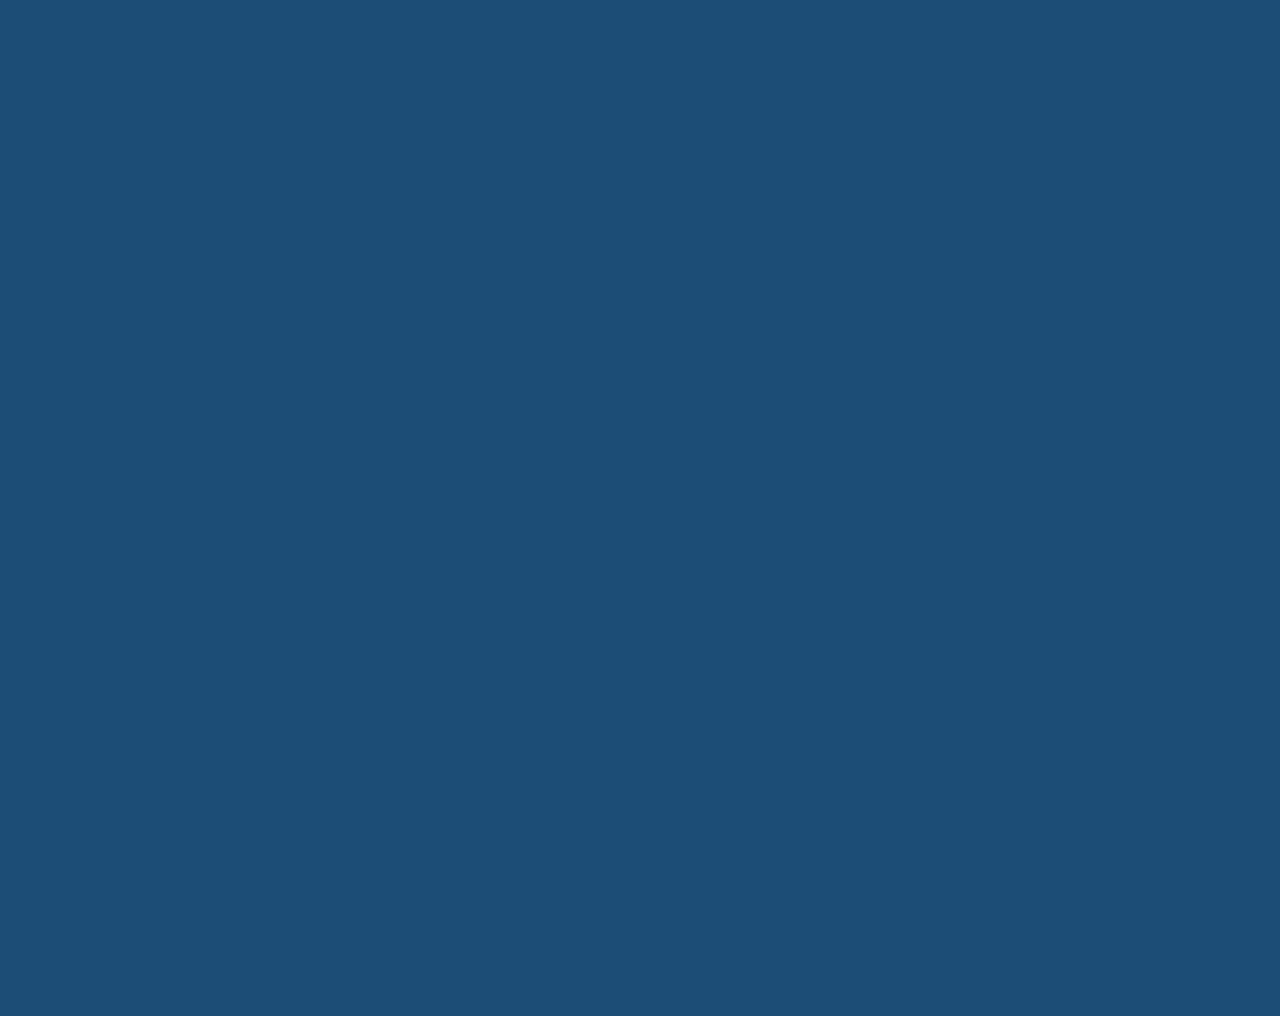
==== fdGraph/index.html @ f035cb3c "added forcedirectedgraph" ====
<!DOCTYPE html>
<!-- https://gist.github.com/mbostock/4062045 -->
<head>
  <meta charset="utf-8">
  <style>
    .links line {
      stroke: white;
      stroke-opacity: .5;
    }
    .nodes circle {
      stroke: black;
      stroke-width: 1.5px;
    }
  </style>

  <link rel="stylesheet" href="../main.css">

  <!-- Google Fonts -->
  <link rel="preconnect" href="https://fonts.googleapis.com">
  <link rel="preconnect" href="https://fonts.gstatic.com" crossorigin>
  <link href="https://fonts.googleapis.com/css2?family=Montserrat:wght@100&display=swap" rel="stylesheet">
  
</head>
<body>
  <svg  id="fdsvg" width="1000" height="1000"></svg>
</body>

<script src="https://d3js.org/d3.v4.min.js"></script>
<script>

var svg = d3.select("#fdsvg"),
    width = +svg.attr("width"),
    height = +svg.attr("height");

var color = d3.scaleOrdinal(d3.schemeCategory20);

var simulation = d3.forceSimulation()
    .force("link", d3.forceLink().id(function(d) { return d.id; }))
    .force("charge", d3.forceManyBody())
    .force("center", d3.forceCenter(width / 2, height / 2));

d3.json("allMovies.json", function(error, graph) {
  if (error) throw error;

  var link = svg.append("g")
      .attr("class", "links")
    .selectAll("line")
    .data(graph.links)
    .enter().append("line")
      .attr("stroke-width", function(d) { return Math.sqrt(d.value); });

  var node = svg.append("g")
      .attr("class", "nodes")
    .selectAll("circle")
    .data(graph.nodes)
    .enter().append("circle")
      .attr("r", 10)
      .attr("fill", function(d) { return color(d.rating); })
      .call(d3.drag()
          .on("start", dragstarted)
          .on("drag", dragged)
          .on("end", dragended))
          .on("click", (d) => console.log(d.Title));

  node.append("title")
      .text(function(d) { return d.Title; });

  simulation
      .nodes(graph.nodes)
      .on("tick", ticked);

  simulation.force("link")
      .links(graph.links);

  function ticked() {
    link
        .attr("x1", function(d) { return d.source.x; })
        .attr("y1", function(d) { return d.source.y; })
        .attr("x2", function(d) { return d.target.x; })
        .attr("y2", function(d) { return d.target.y; });

    node
        .attr("cx", function(d) { return d.x; })
        .attr("cy", function(d) { return d.y; });
  }
});

function dragstarted(d) {
  if (!d3.event.active) simulation.alphaTarget(0.3).restart();
  d.fx = d.x;
  d.fy = d.y;
}

function dragged(d) {
  d.fx = d3.event.x;
  d.fy = d3.event.y;
}

function dragended(d) {
  if (!d3.event.active) simulation.alphaTarget(0);
  d.fx = null;
  d.fy = null;
}

</script>
---- main.css ----
body{
    font-family: 'Montserrat', sans-serif;
    background-color: rgb(28, 77, 118); 
    display: flex;
    flex-direction: column;
    gap: 10px;
    justify-content: space-around;
}

/* Container for Graph Columns */
.bodyContainer{
    padding: 20px;
    display: flex;
    flex-direction: column;
    gap: 15px;
}

/* Title */
h1{
    align-self: center;
    padding: 10px;
    width: fit-content;
    border: 1px solid black;
    box-shadow: 10px 10px  black;
    background-color: whitesmoke;
}

/* User Inputs */
.inputForm{
    align-self: center;
    width: fit-content;
    display: flex;
    gap: 5px;
    align-items: center;
}
input{
    width: 300px;
    margin-bottom: 10px;
}
label{
    color: whitesmoke;
}
button{
    width: 40px;
    padding: 10px;
    display: flex;
    justify-content: center;
    align-items: center;

    border: 1px solid black;
    background-color: whitesmoke;
    font-family: 'Montserrat', sans-serif;
    border-radius: 10px;
    transition: all 0.25s;
}
button:hover{
    box-shadow: 3px 3px black;
    transform: scale(1.1);
}

.graphandoutput{
    padding: 0px 50px;
    display: flex;
    justify-content: center;
    flex-wrap: wrap;
    gap: 25px;
}
/* Hover/Click Output Box */
.output textarea{
    height: 98.7%;
    min-height: 100px;
    width: 300px;
    border: 1px solid black;


    resize: none;
    outline: none;
    box-shadow: 10px 10px black;
}

li{
    color: white;
}
a{
    color: white;
}
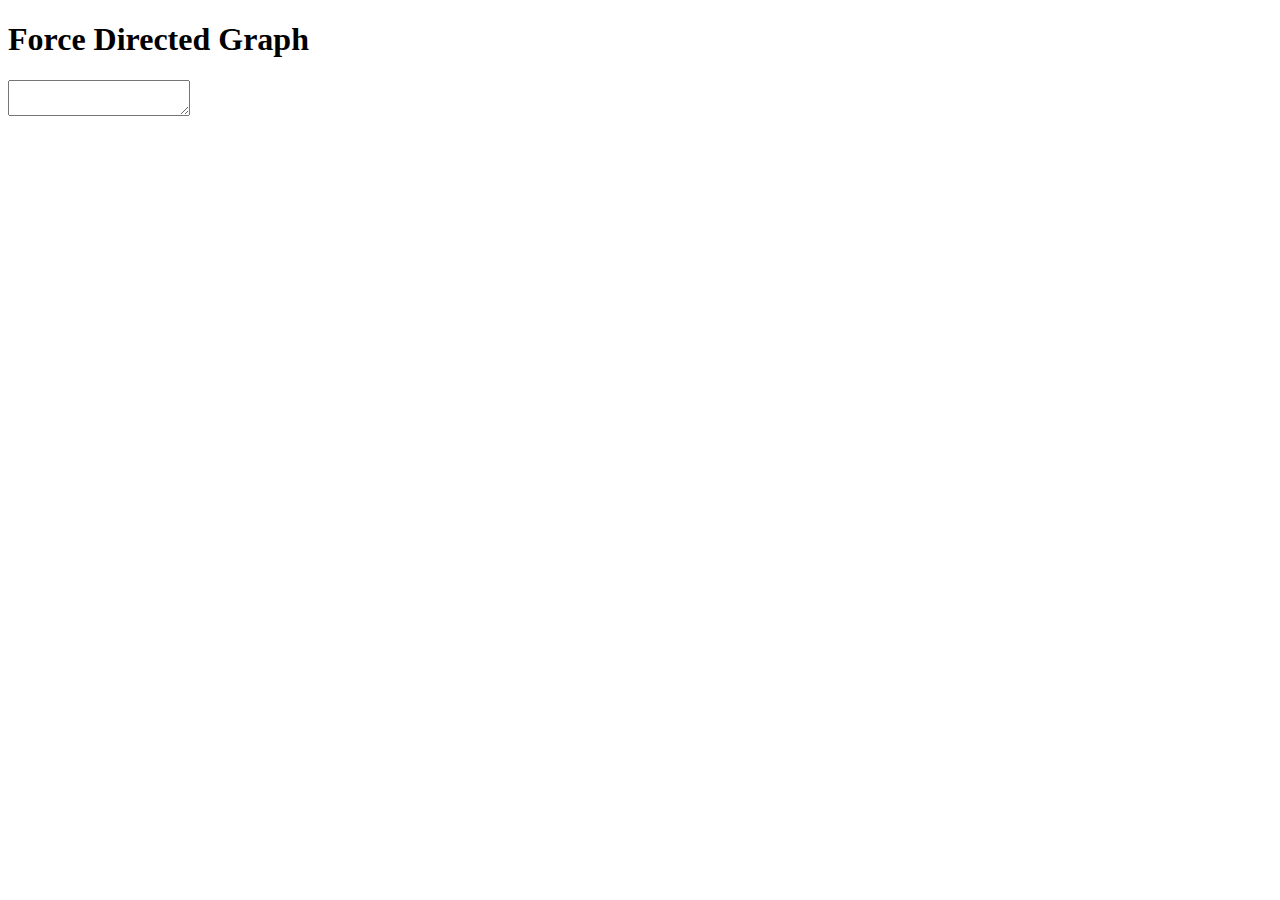
==== commit f9f3b69e: "fdgraph: output console.log" ====
--- a/fdGraph/index.html
+++ b/fdGraph/index.html
@@ -4,7 +4,7 @@
   <meta charset="utf-8">
   <style>
     .links line {
-      stroke: white;
+      stroke: whitesmoke;
       stroke-opacity: .5;
     }
     .nodes circle {
@@ -13,21 +13,26 @@
     }
   </style>
 
-  <link rel="stylesheet" href="../main.css">
-
   <!-- Google Fonts -->
   <link rel="preconnect" href="https://fonts.googleapis.com">
   <link rel="preconnect" href="https://fonts.gstatic.com" crossorigin>
   <link href="https://fonts.googleapis.com/css2?family=Montserrat:wght@100&display=swap" rel="stylesheet">
+
+  <link rel="stylesheet" href="./fdGraph.css">
   
 </head>
 <body>
-  <svg  id="fdsvg" width="1000" height="1000"></svg>
+  <div class="left">
+    <h1>Force Directed Graph</h1>
+    <textarea readonly id="fdOutput"></textarea>
+  </div>
+  <svg  id="fdsvg" width="1000" height="750"></svg>
 </body>
 
 <script src="https://d3js.org/d3.v4.min.js"></script>
 <script>
 
+let output = document.getElementById("fdOutput");
 var svg = d3.select("#fdsvg"),
     width = +svg.attr("width"),
     height = +svg.attr("height");
@@ -60,7 +65,7 @@
           .on("start", dragstarted)
           .on("drag", dragged)
           .on("end", dragended))
-          .on("click", (d) => console.log(d.Title));
+          .on("click", (d) => output.value+= "Title: " + d.Title + "\nStars: " + d.Stars + "\n--\n");
 
   node.append("title")
       .text(function(d) { return d.Title; });
